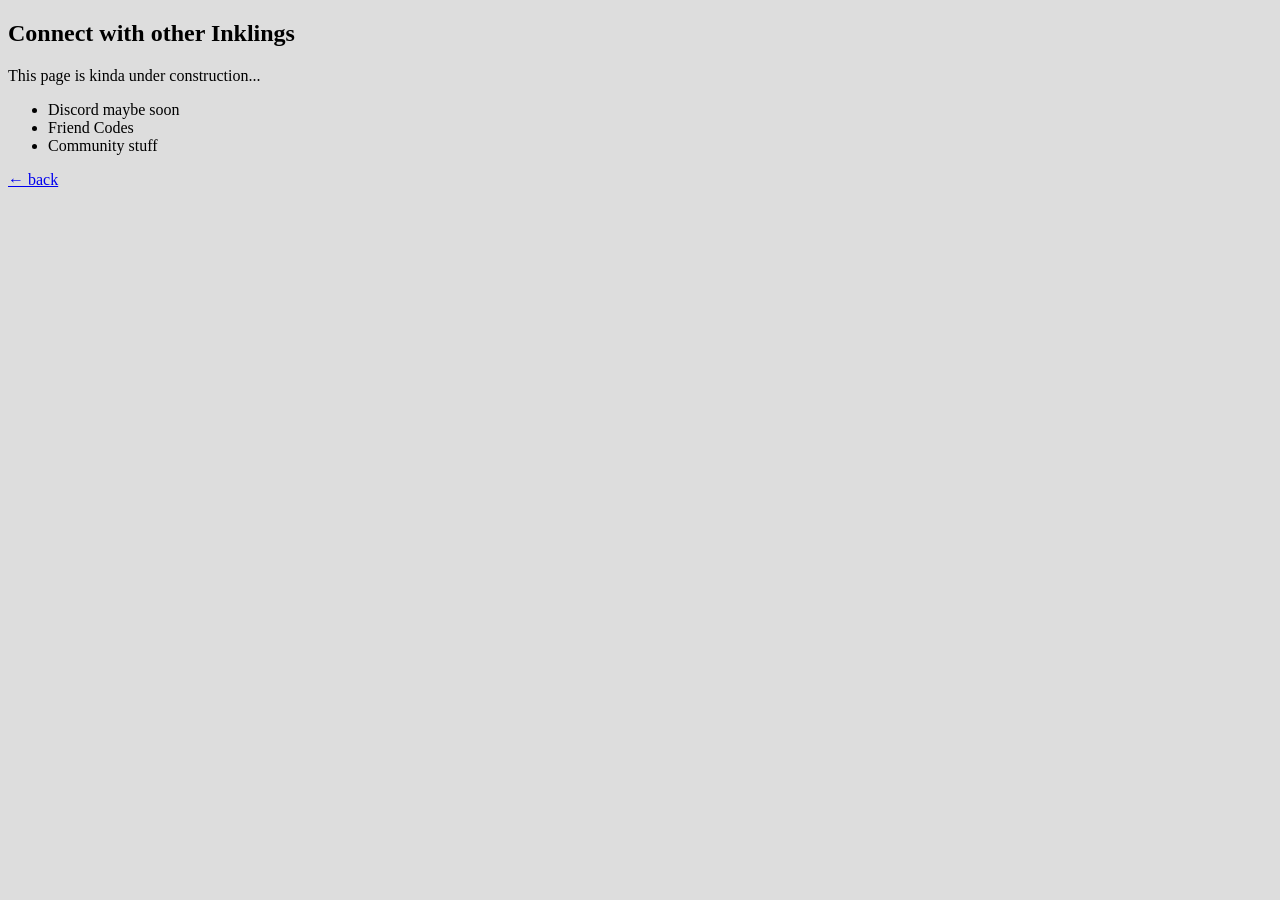
==== connect.html @ 1af7dbdc "Create connect.html" ====
<!DOCTYPE html>
<html>
<head>
  <title>Connect - SquidChat</title>
</head>

<body style="background:#ddd; font-family: Times New Roman;">

<h2>Connect with other Inklings</h2>

<p>This page is kinda under construction...</p>

<ul>
  <li>Discord maybe soon</li>
  <li>Friend Codes</li>
  <li>Community stuff</li>
</ul>

<a href="index.html">← back</a>

</body>
</html>
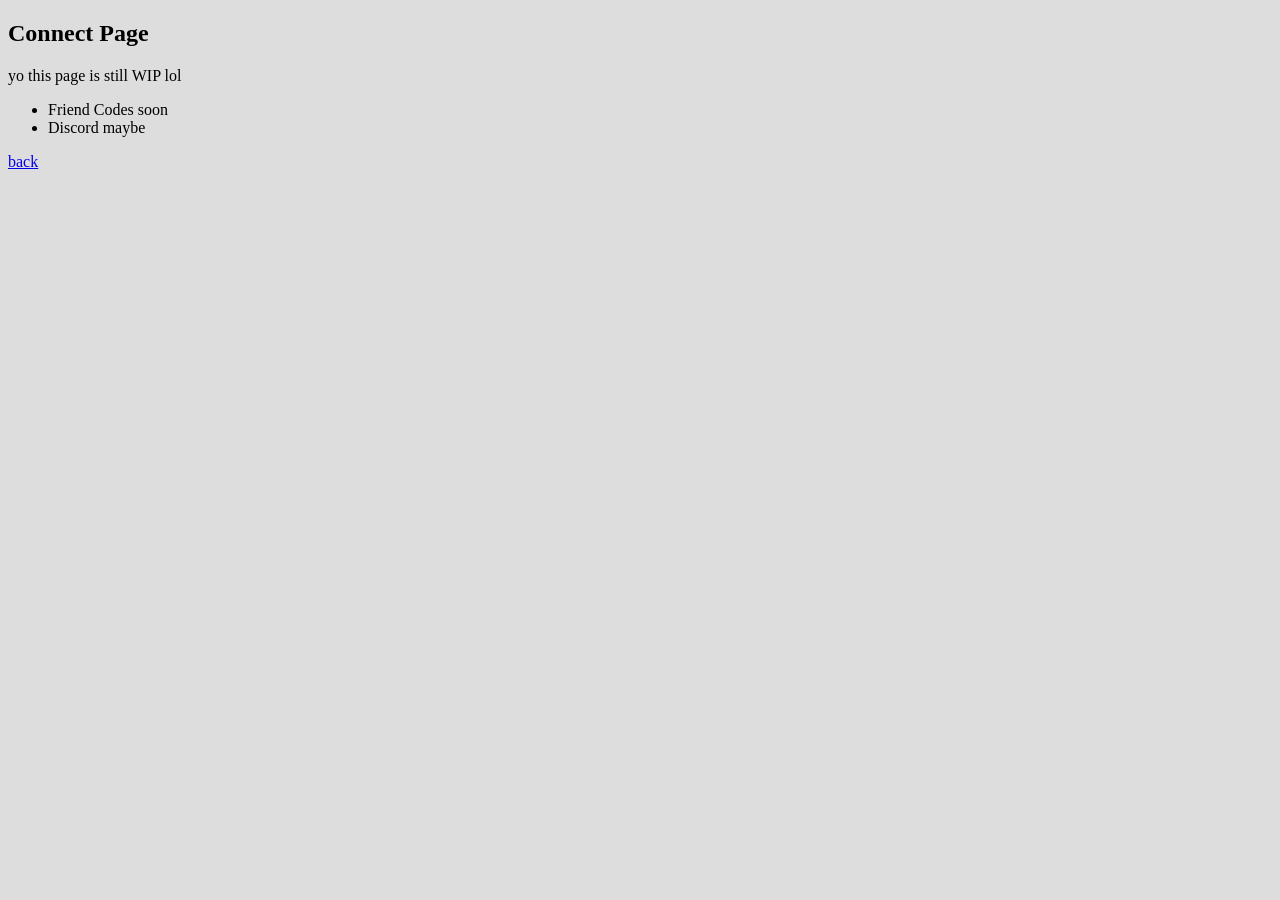
==== commit cc9ec5f7: "Update connect.html" ====
--- a/connect.html
+++ b/connect.html
@@ -1,22 +1,22 @@
 <!DOCTYPE html>
 <html>
 <head>
-  <title>Connect - SquidChat</title>
+  <link rel="stylesheet" href="retro.css">
+  <title>Connect</title>
 </head>
 
-<body style="background:#ddd; font-family: Times New Roman;">
+<body>
 
-<h2>Connect with other Inklings</h2>
+<h2>Connect Page</h2>
 
-<p>This page is kinda under construction...</p>
+<p>yo this page is still WIP lol</p>
 
 <ul>
-  <li>Discord maybe soon</li>
-  <li>Friend Codes</li>
-  <li>Community stuff</li>
+  <li>Friend Codes soon</li>
+  <li>Discord maybe</li>
 </ul>
 
-<a href="index.html">← back</a>
+<a href="index.html">back</a>
 
 </body>
 </html>
--- a/retro.css
+++ b/retro.css
@@ -0,0 +1,5 @@
+body {
+  background: #ddd;
+  font-family: "Times New Roman";
+  color: black;
+}
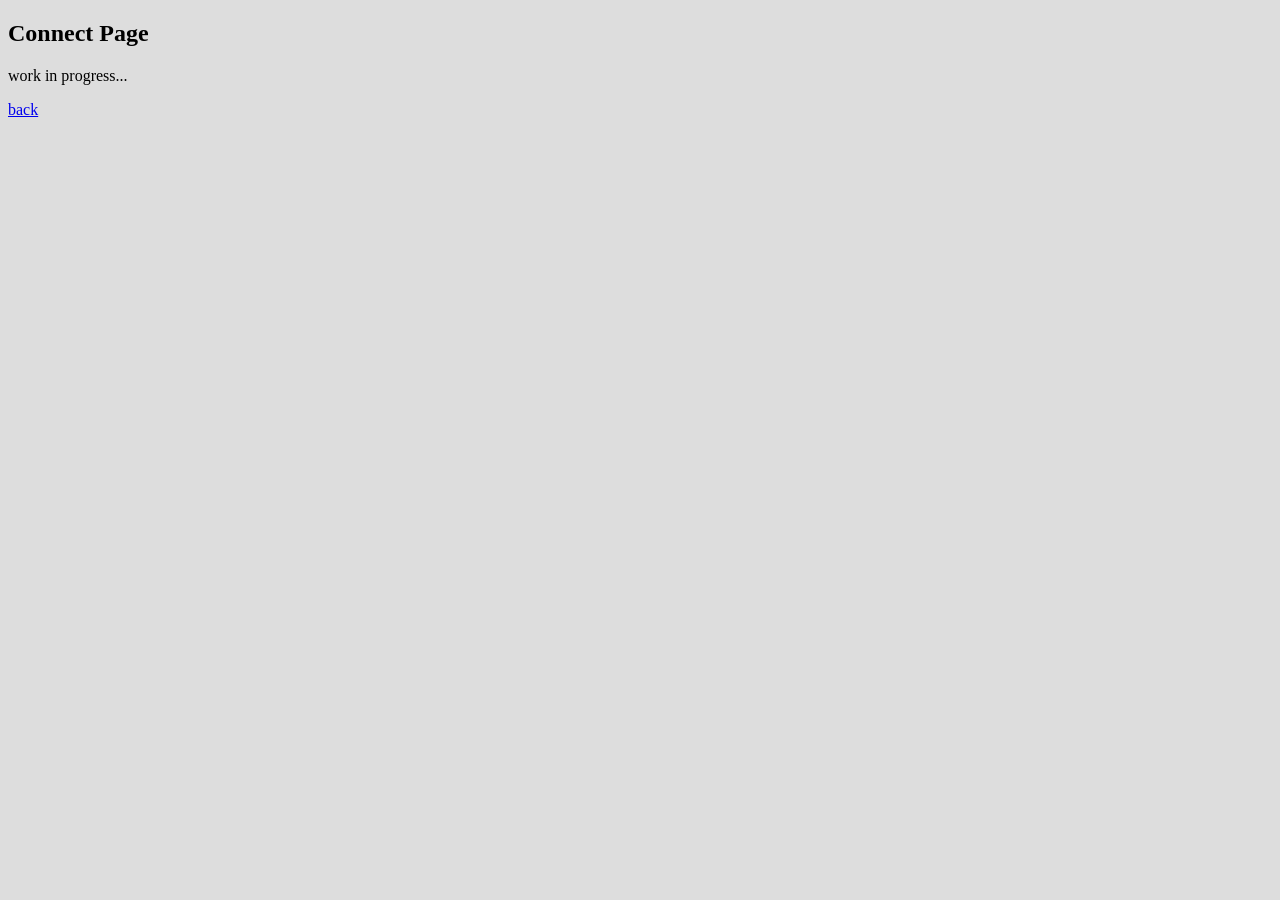
==== commit cf0bf8ad: "Update connect.html" ====
--- a/connect.html
+++ b/connect.html
@@ -1,20 +1,14 @@
 <!DOCTYPE html>
 <html>
 <head>
-  <link rel="stylesheet" href="retro.css">
   <title>Connect</title>
 </head>
 
-<body>
+<body style="font-family:Times; background:#ddd;">
 
 <h2>Connect Page</h2>
 
-<p>yo this page is still WIP lol</p>
-
-<ul>
-  <li>Friend Codes soon</li>
-  <li>Discord maybe</li>
-</ul>
+<p>work in progress...</p>
 
 <a href="index.html">back</a>
 
